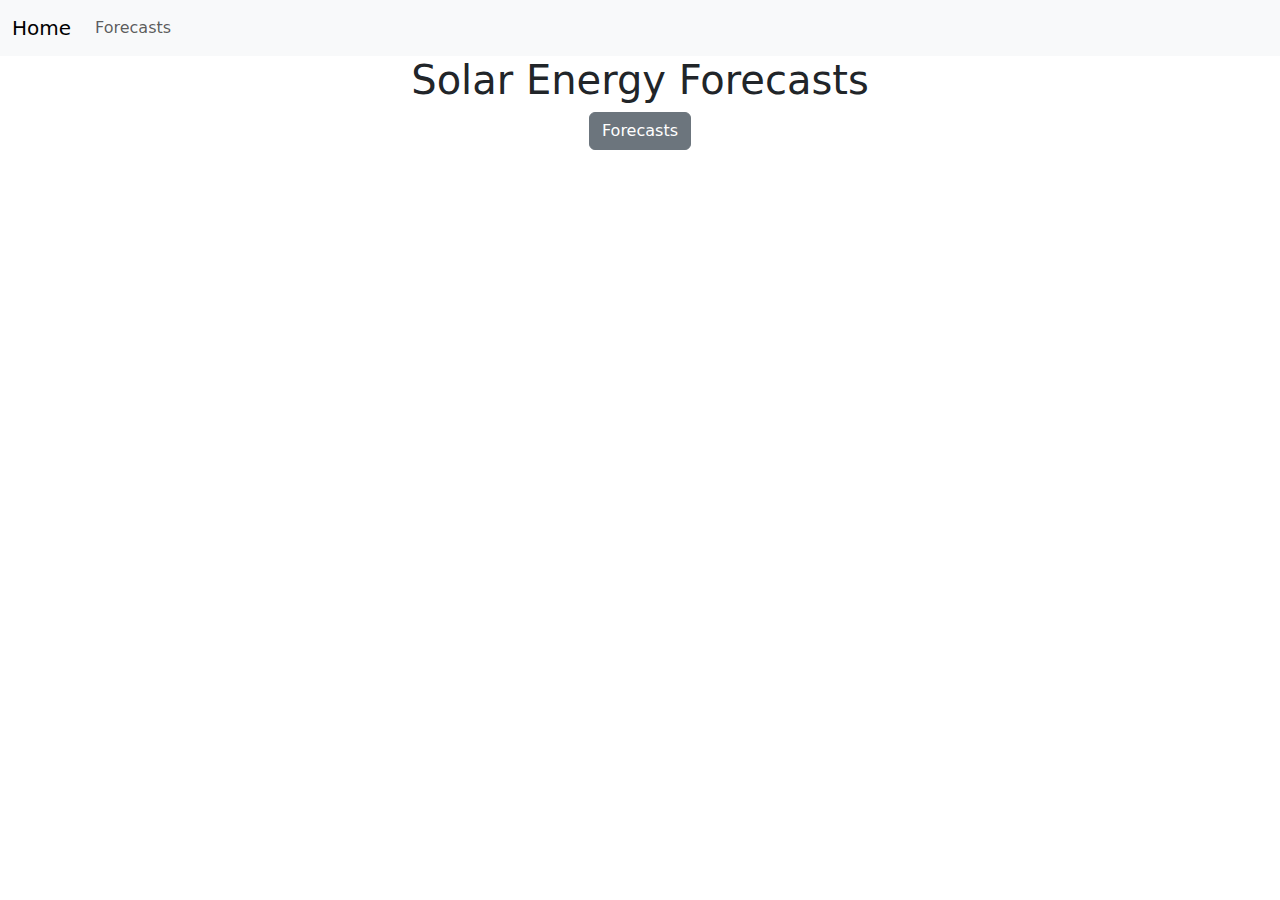
==== flask_app/templates/index.html @ a124baae "basic flask app" ====
<!DOCTYPE html>

<html lang='en'>
    <head>
        <meta charset="UTF-8">
        <meta name="viewport" content="width=device-width, initial-scale=1">
        <title>Solar Energy Forecast</title>

        <!-- Bootstrap -->
        <link href="https://cdn.jsdelivr.net/npm/bootstrap@5.0.0-beta1/dist/css/bootstrap.min.css" rel="stylesheet">

        <!-- CSS -->
        <link rel="stylesheet" href="../styles/style.css">
    </head>
    <body>
        <!--Start navigation bar-->
        <nav class='navbar navbar-expand-md navbar-light bg-light fixed-top'>
            <div class='container-fluid'>
                <a class='navbar-brand' id='name' href="/">Home</a>
                <button class="navbar-toggler" type="button" data-toggle="collapse" data-target="#navbarResponsive">
                    <span class="navbar-toggler-icon"></span>
                </button>
            
                <div class="collapse navbar-collapse" id="navbarResponsive">
                    <ul class="navbar-nav mr-auto">
                        <li class="nav-item">
                            <a class="nav-link" href="forecasts">Forecasts</a> 
                        </li>
                    </ul>
                </div>
            </div>
        </nav>
        <!--End Navigation bar-->

        <div class='container'>
            <div class='row'>
                <div class='home-caption text-center'>
                    <h1>University of Illinois at Urbana-Champaign</h1>
                    <h1>Solar Energy Forecasts</h1>
                    <button type="button" class="btn btn-secondary" id='forecast-button'>Forecasts</button>
                </div>
            </div>
        </div>

        

    </body>
</html>
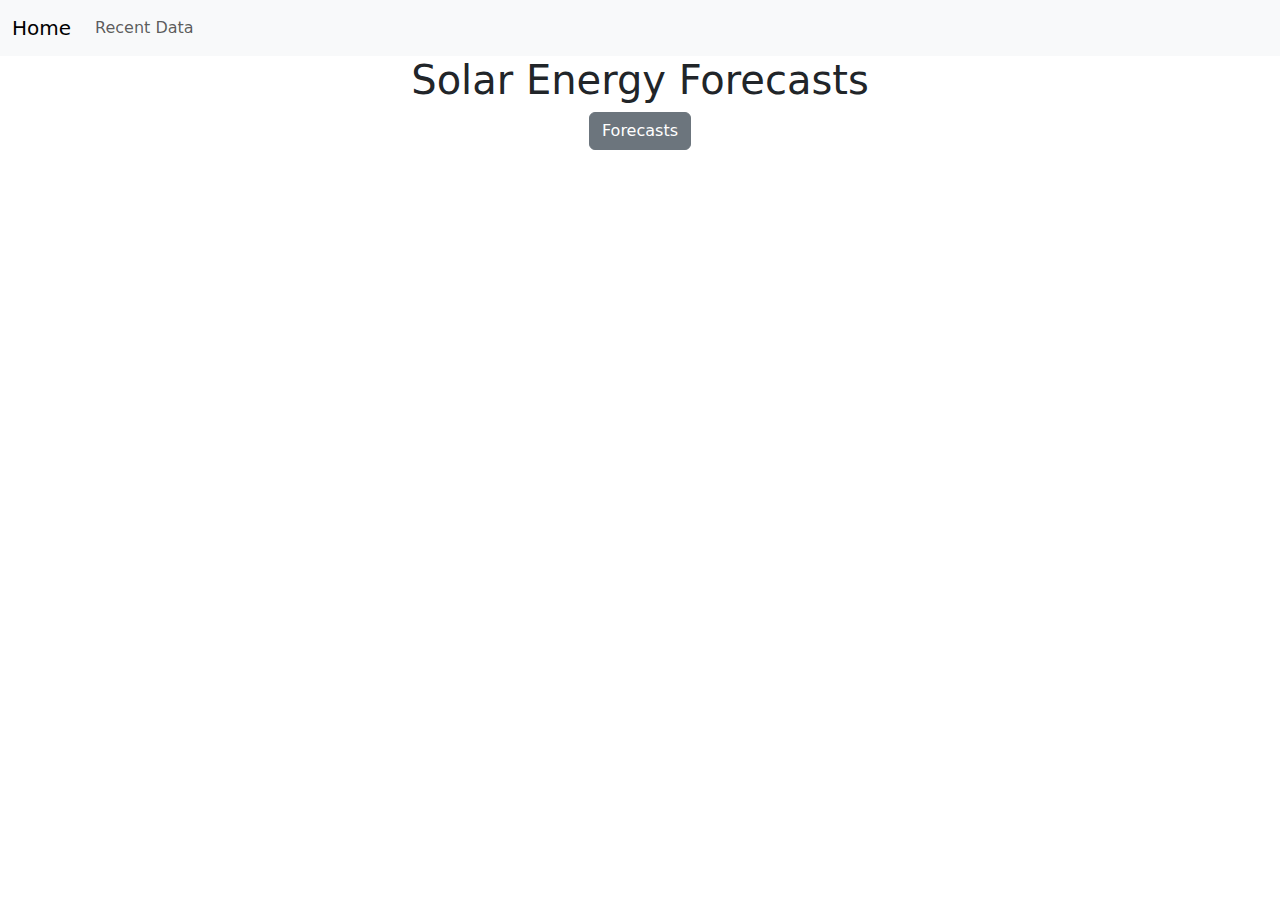
==== commit b395f92f: "change name of api endpoint" ====
--- a/flask_app/templates/index.html
+++ b/flask_app/templates/index.html
@@ -24,7 +24,7 @@
                 <div class="collapse navbar-collapse" id="navbarResponsive">
                     <ul class="navbar-nav mr-auto">
                         <li class="nav-item">
-                            <a class="nav-link" href="forecasts">Forecasts</a> 
+                            <a class="nav-link" href="/historicaldata">Recent Data</a> 
                         </li>
                     </ul>
                 </div>
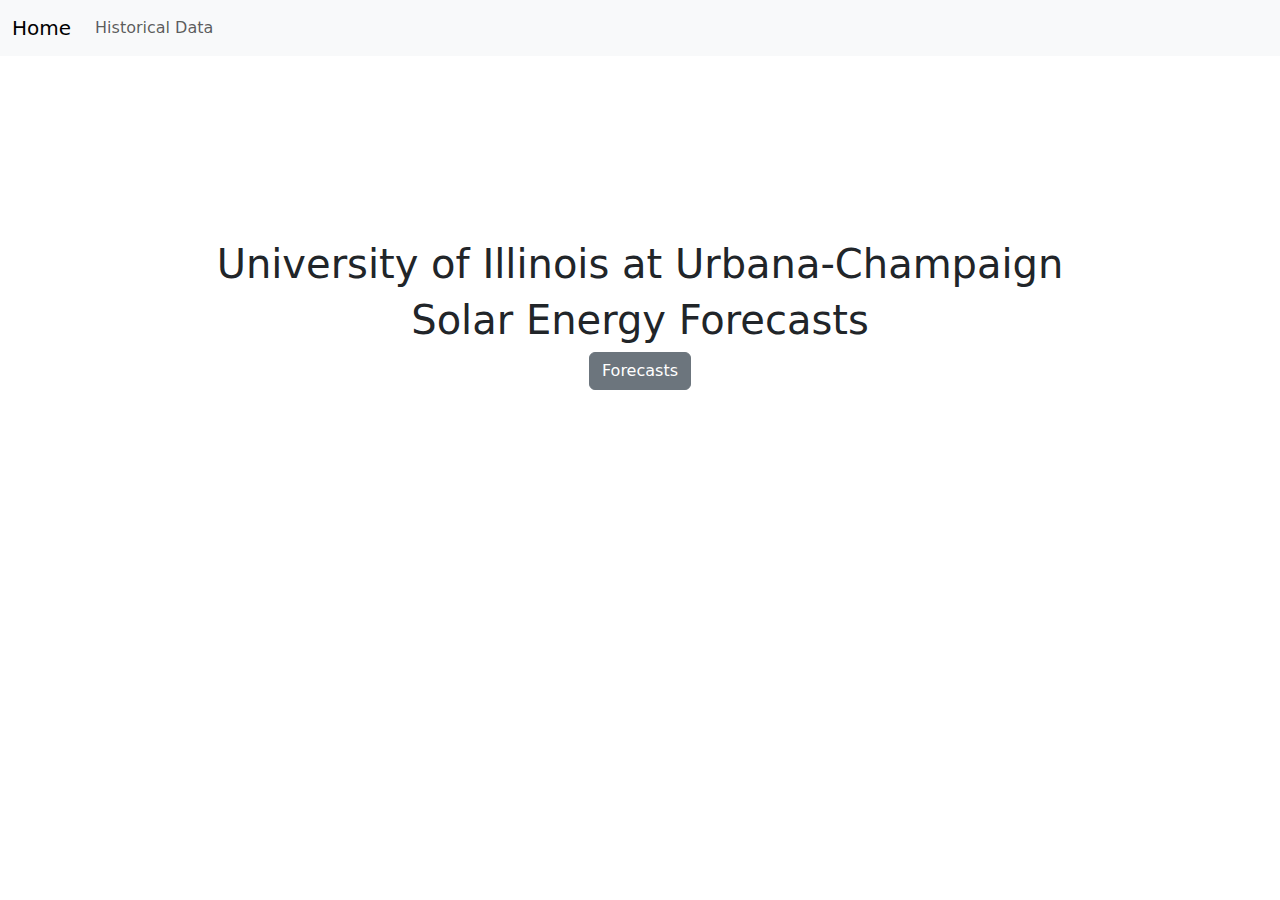
==== commit efec95c4: "interactive historical data plot" ====
--- a/flask_app/templates/index.html
+++ b/flask_app/templates/index.html
@@ -10,7 +10,7 @@
         <link href="https://cdn.jsdelivr.net/npm/bootstrap@5.0.0-beta1/dist/css/bootstrap.min.css" rel="stylesheet">
 
         <!-- CSS -->
-        <link rel="stylesheet" href="../styles/style.css">
+        <link rel="stylesheet" href="../static/styles/style.css">
     </head>
     <body>
         <!--Start navigation bar-->
@@ -24,7 +24,7 @@
                 <div class="collapse navbar-collapse" id="navbarResponsive">
                     <ul class="navbar-nav mr-auto">
                         <li class="nav-item">
-                            <a class="nav-link" href="/historicaldata">Recent Data</a> 
+                            <a class="nav-link" href="/historicaldata">Historical Data</a>
                         </li>
                     </ul>
                 </div>
--- a/flask_app/static/styles/style.css
+++ b/flask_app/static/styles/style.css
@@ -0,0 +1,3 @@
+.home-caption{
+    padding-top: 15em;
+}
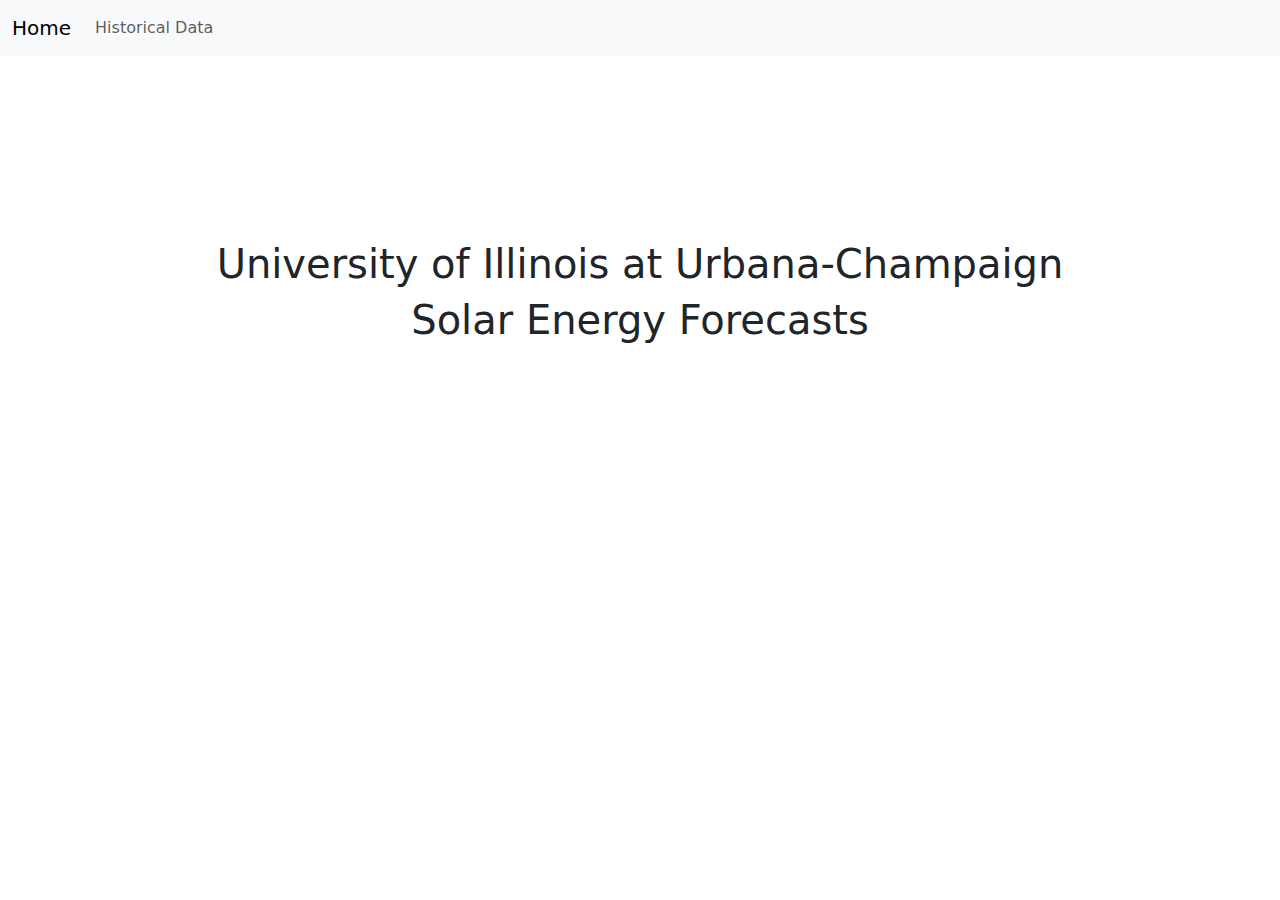
==== commit 2430fd0b: "update style of historical plot page" ====
--- a/flask_app/templates/index.html
+++ b/flask_app/templates/index.html
@@ -37,7 +37,6 @@
                 <div class='home-caption text-center'>
                     <h1>University of Illinois at Urbana-Champaign</h1>
                     <h1>Solar Energy Forecasts</h1>
-                    <button type="button" class="btn btn-secondary" id='forecast-button'>Forecasts</button>
                 </div>
             </div>
         </div>
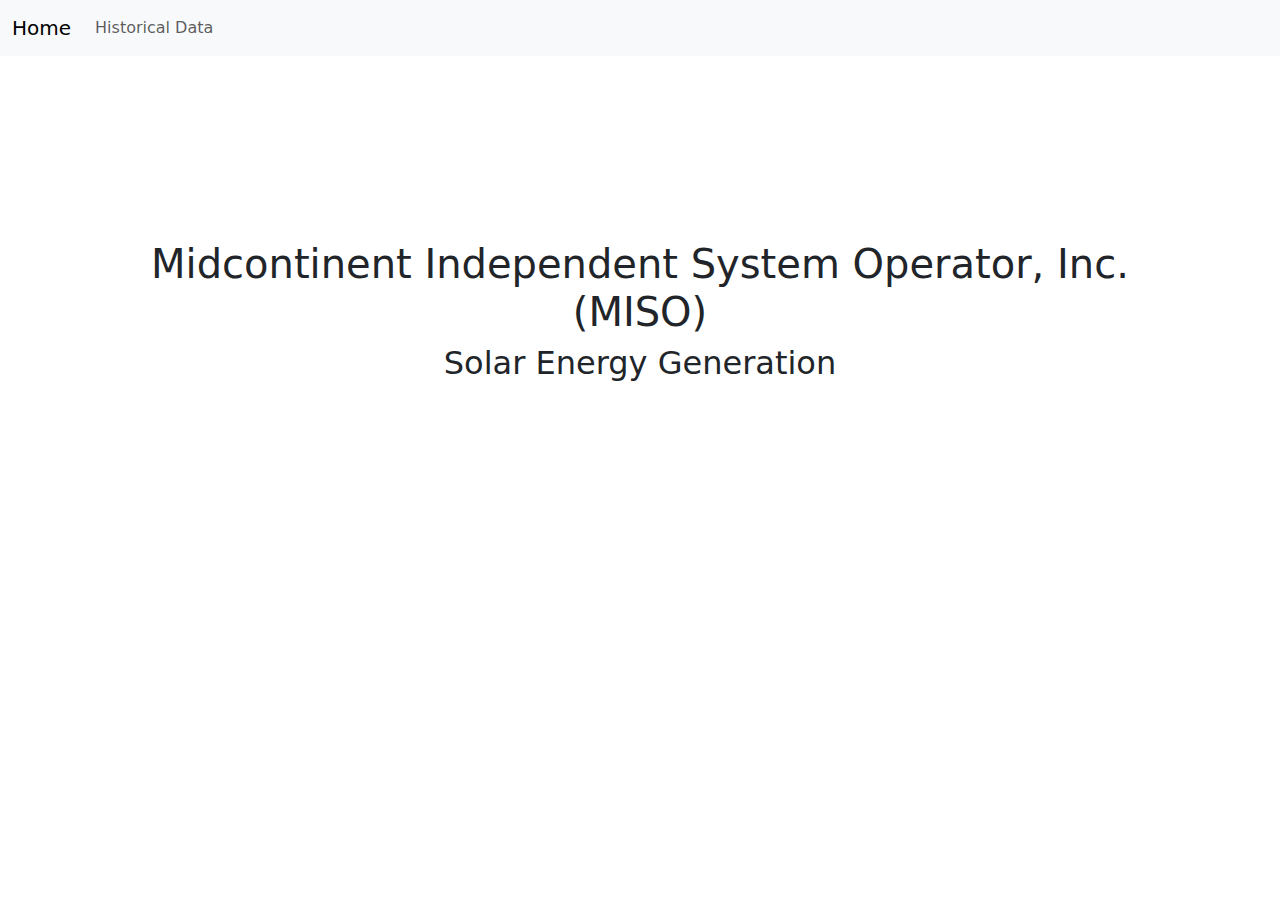
==== commit 97ae2207: "update query for historical plot and home page" ====
--- a/flask_app/templates/index.html
+++ b/flask_app/templates/index.html
@@ -35,8 +35,8 @@
         <div class='container'>
             <div class='row'>
                 <div class='home-caption text-center'>
-                    <h1>University of Illinois at Urbana-Champaign</h1>
-                    <h1>Solar Energy Forecasts</h1>
+                    <h1>Midcontinent Independent System Operator, Inc. (MISO)</h1>
+                    <h2>Solar Energy Generation</h2>
                 </div>
             </div>
         </div>
